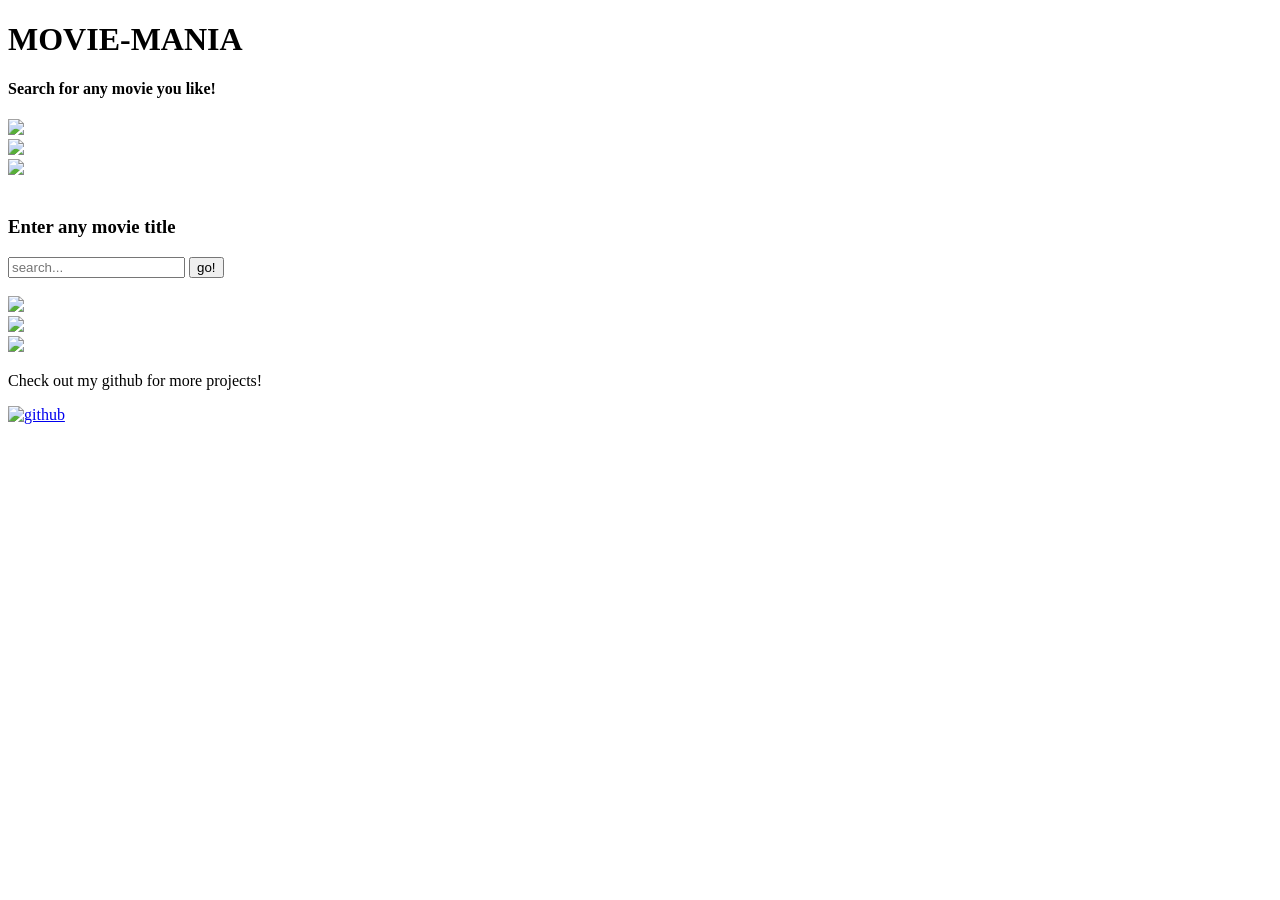
==== index.html @ 95209779 "made changes in index.html" ====
<!DOCTYPE html>
<html lang="en">
<head>
    <meta charset="UTF-8">
    <meta name="viewport" content="width=device-width, initial-scale=1.0">
    <title>Document</title>
</head>
<body>
    <header>
   <h1>MOVIE-MANIA</h1>
    <h4>Search for any movie you like!</h4>
    </header>
    <main>
    <section>
    <image src="https://image.tmdb.org/t/p/original/l5NbiHKUmahlAT3Q1ig8Tyl9xrc.jpg"
    width="150px"/>
    <br>
    <image src="https://image.tmdb.org/t/p/original/l5NbiHKUmahlAT3Q1ig8Tyl9xrc.jpg"
    width="150px"/>
    <br>
    <image src="https://image.tmdb.org/t/p/original/l5NbiHKUmahlAT3Q1ig8Tyl9xrc.jpg"
    width="150px"/>
    </section>

</br>
<section>
<h3>Enter any movie title</h3>

<input type="text"
placeholder="search...">
<button>go!</button>
</section>
<br>
<section>
  <image src="https://image.tmdb.org/t/p/original/l5NbiHKUmahlAT3Q1ig8Tyl9xrc.jpg"
    width="150px"/>
    <br>
    <image src="https://image.tmdb.org/t/p/original/l5NbiHKUmahlAT3Q1ig8Tyl9xrc.jpg"
    width="150px"/>
    <br>
    <image src="https://image.tmdb.org/t/p/original/l5NbiHKUmahlAT3Q1ig8Tyl9xrc.jpg"
    width="150px"/>
</section>
</main>

<footer>
        <p>Check out my github for more projects!</p>
        <a href="https://github.com/thuwal-p"
        target="_blank">
        <img src="https://upload.wikimedia.org/wikipedia/commons/9/91/Octicons-mark-github.svg" alt="github"
        width="50px">
        </a>
</a>
</footer>


</body>
</html>
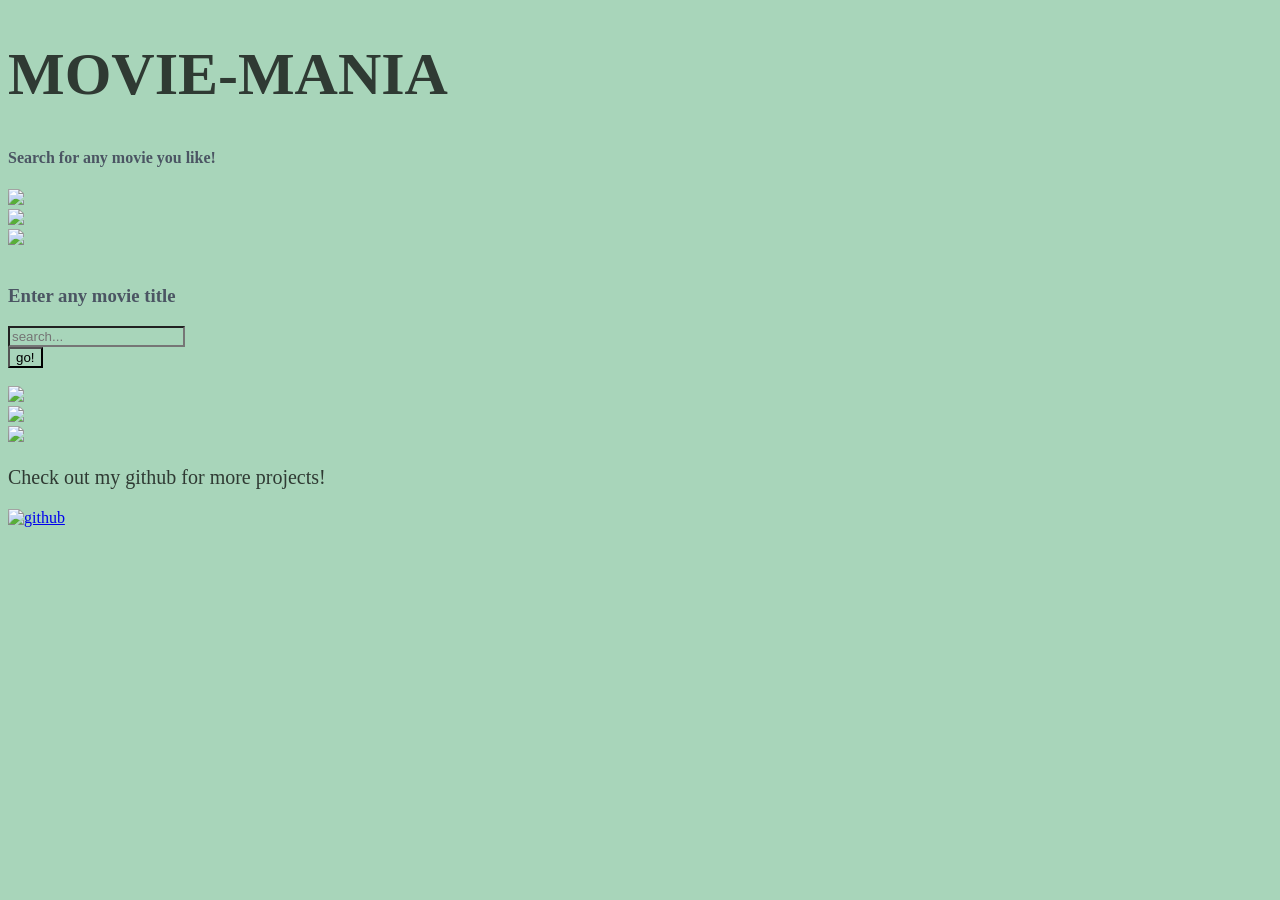
==== commit e0058441: "added some css" ====
--- a/index.html
+++ b/index.html
@@ -4,47 +4,66 @@
     <meta charset="UTF-8">
     <meta name="viewport" content="width=device-width, initial-scale=1.0">
     <title>Document</title>
+    <link rel="stylesheet" href="styles.css">
 </head>
 <body>
     <header>
+        <div id="heading">
    <h1>MOVIE-MANIA</h1>
+   </div>
+   <div class="first">
     <h4>Search for any movie you like!</h4>
+    </div>
     </header>
+
     <main>
-    <section>
+    <section class="image">
+        <div>
     <image src="https://image.tmdb.org/t/p/original/l5NbiHKUmahlAT3Q1ig8Tyl9xrc.jpg"
     width="150px"/>
-    <br>
+        </div>
+        <div>
     <image src="https://image.tmdb.org/t/p/original/l5NbiHKUmahlAT3Q1ig8Tyl9xrc.jpg"
     width="150px"/>
-    <br>
+    </div>
+    <div>
     <image src="https://image.tmdb.org/t/p/original/l5NbiHKUmahlAT3Q1ig8Tyl9xrc.jpg"
     width="150px"/>
+    </div>
     </section>
 
 </br>
 <section>
-<h3>Enter any movie title</h3>
-
+    <div>
+<h3 class="first">Enter any movie title</h3>
+<form>
 <input type="text"
 placeholder="search...">
+<br>
 <button>go!</button>
+</form>
+</div>
 </section>
 <br>
-<section>
+
+<section class="image">
+    <div>
   <image src="https://image.tmdb.org/t/p/original/l5NbiHKUmahlAT3Q1ig8Tyl9xrc.jpg"
     width="150px"/>
-    <br>
+    </div>
+    <div>
     <image src="https://image.tmdb.org/t/p/original/l5NbiHKUmahlAT3Q1ig8Tyl9xrc.jpg"
     width="150px"/>
-    <br>
+    </div>
+    <div>
     <image src="https://image.tmdb.org/t/p/original/l5NbiHKUmahlAT3Q1ig8Tyl9xrc.jpg"
     width="150px"/>
+    </div>
 </section>
 </main>
 
 <footer>
-        <p>Check out my github for more projects!</p>
+        <p id="footer">Check out my github for more projects!</p>
         <a href="https://github.com/thuwal-p"
         target="_blank">
         <img src="https://upload.wikimedia.org/wikipedia/commons/9/91/Octicons-mark-github.svg" alt="github"
--- a/styles.css
+++ b/styles.css
@@ -0,0 +1,17 @@
+*{
+    background-color: #a8d5ba;
+}
+#heading{
+    font-family: bernard mt;
+    color: #2f3a33;
+    font-size: 30px;
+}
+.first{
+    font-family:cursive;
+    color:#4b5563;
+}
+#footer{
+    font-family: bernard mt;
+    color: #2f3a33;
+    font-size: 20px;
+}
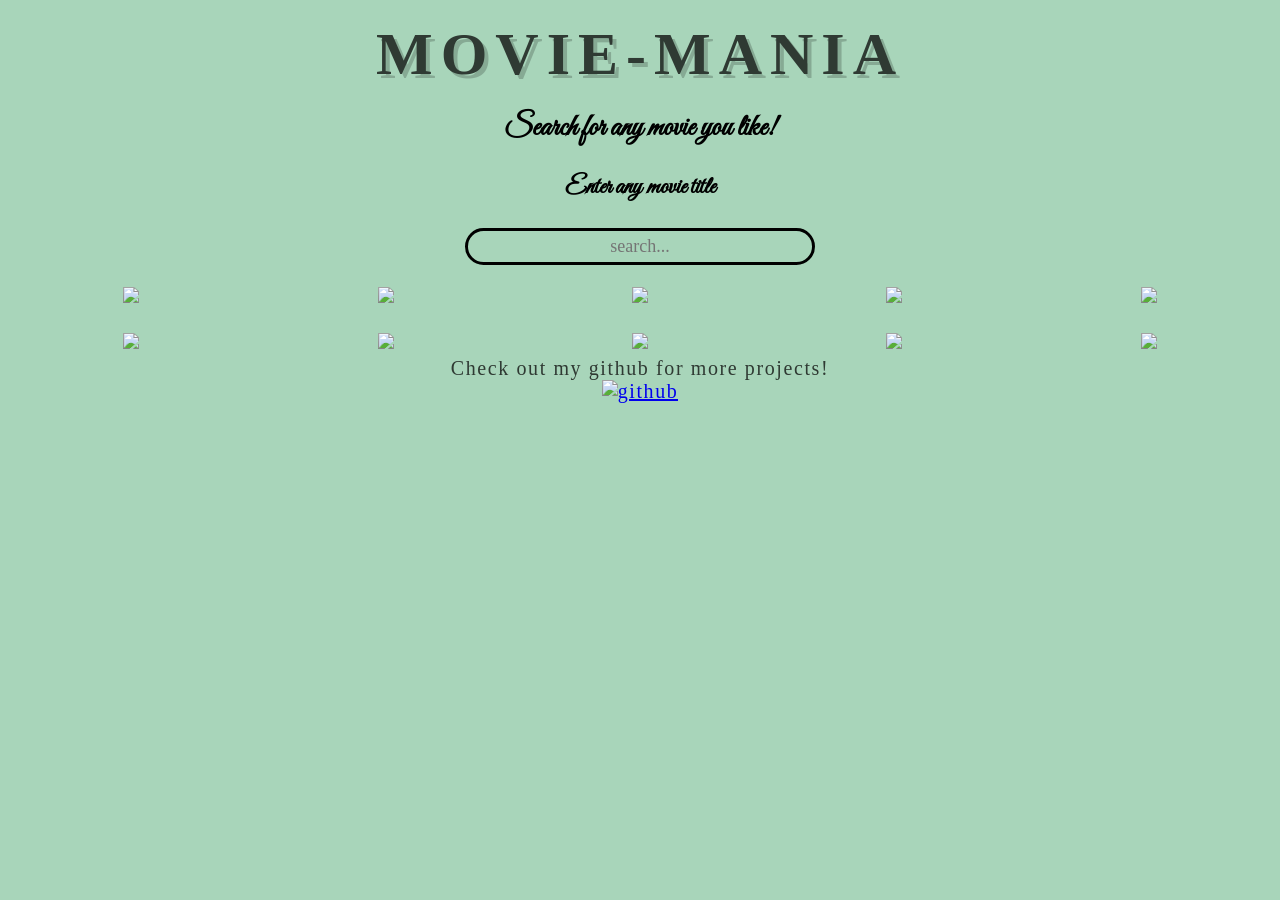
==== commit bd735f30: "introduced flexbox" ====
--- a/index.html
+++ b/index.html
@@ -5,73 +5,91 @@
     <meta name="viewport" content="width=device-width, initial-scale=1.0">
     <title>Document</title>
     <link rel="stylesheet" href="styles.css">
+    <link rel="preconnect" href="https://fonts.googleapis.com">
+<link rel="preconnect" href="https://fonts.gstatic.com" crossorigin>
+<link href="https://fonts.googleapis.com/css2?family=Great+Vibes&display=swap" rel="stylesheet">
 </head>
+
 <body>
     <header>
         <div id="heading">
-   <h1>MOVIE-MANIA</h1>
-   </div>
-   <div class="first">
-    <h4>Search for any movie you like!</h4>
-    </div>
+            <h1>MOVIE-MANIA</h1>
+        </div>
+        <div class="great-vibes-regular">
+            <h4>Search for any movie you like!</h4>
+        </div>
     </header>
 
-    <main>
-    <section class="image">
-        <div>
-    <image src="https://image.tmdb.org/t/p/original/l5NbiHKUmahlAT3Q1ig8Tyl9xrc.jpg"
-    width="150px"/>
+<main>
+    <section>
+        <div class="great-vibes-regular-second">
+            <h4 >Enter any movie title</h4>
         </div>
-        <div>
-    <image src="https://image.tmdb.org/t/p/original/l5NbiHKUmahlAT3Q1ig8Tyl9xrc.jpg"
-    width="150px"/>
-    </div>
-    <div>
-    <image src="https://image.tmdb.org/t/p/original/l5NbiHKUmahlAT3Q1ig8Tyl9xrc.jpg"
-    width="150px"/>
-    </div>
+        <div class="search-bar">
+            <form>
+                <input type="text"
+                placeholder="search...">
+            </form>
+        </div>
     </section>
-
-</br>
-<section>
-    <div>
-<h3 class="first">Enter any movie title</h3>
-<form>
-<input type="text"
-placeholder="search...">
-<br>
-<button>go!</button>
-</form>
-</div>
-</section>
 <br>
 
-<section class="image">
-    <div>
-  <image src="https://image.tmdb.org/t/p/original/l5NbiHKUmahlAT3Q1ig8Tyl9xrc.jpg"
-    width="150px"/>
+    <div class="left-images">
+        <div class="box">
+            <image src="https://image.tmdb.org/t/p/original/l5NbiHKUmahlAT3Q1ig8Tyl9xrc.jpg"
+                width="150px"/>
+        </div>
+        <div class="box">
+            <image src="https://image.tmdb.org/t/p/original/l5NbiHKUmahlAT3Q1ig8Tyl9xrc.jpg"
+                width="150px"/>
+        </div>
+        <div class="box">
+            <image src="https://image.tmdb.org/t/p/original/l5NbiHKUmahlAT3Q1ig8Tyl9xrc.jpg"
+                width="150px"/>
+        </div>
+         <div class="box">
+            <image src="https://image.tmdb.org/t/p/original/l5NbiHKUmahlAT3Q1ig8Tyl9xrc.jpg"
+                width="150px"/>
+        </div>
+         <div class="box">
+            <image src="https://image.tmdb.org/t/p/original/l5NbiHKUmahlAT3Q1ig8Tyl9xrc.jpg"
+                width="150px"/>
+        </div>
     </div>
-    <div>
-    <image src="https://image.tmdb.org/t/p/original/l5NbiHKUmahlAT3Q1ig8Tyl9xrc.jpg"
-    width="150px"/>
+<br>
+
+    <div class="right-images">
+        <div class="box">
+            <image src="https://image.tmdb.org/t/p/original/l5NbiHKUmahlAT3Q1ig8Tyl9xrc.jpg"
+                width="150px"/>
+        </div>
+         <div class="box">
+            <image src="https://image.tmdb.org/t/p/original/l5NbiHKUmahlAT3Q1ig8Tyl9xrc.jpg"
+                width="150px"/>
+        </div>
+         <div class="box">
+            <image src="https://image.tmdb.org/t/p/original/l5NbiHKUmahlAT3Q1ig8Tyl9xrc.jpg"
+                width="150px"/>
+        </div>
+        <div class="box">
+            <image src="https://image.tmdb.org/t/p/original/l5NbiHKUmahlAT3Q1ig8Tyl9xrc.jpg"
+                width="150px"/>
+        </div>
+        <div class="box">
+            <image src="https://image.tmdb.org/t/p/original/l5NbiHKUmahlAT3Q1ig8Tyl9xrc.jpg"
+                width="150px"/>
+        </div>
     </div>
-    <div>
-    <image src="https://image.tmdb.org/t/p/original/l5NbiHKUmahlAT3Q1ig8Tyl9xrc.jpg"
-    width="150px"/>
-    </div>
-</section>
 </main>
 
-<footer>
-        <p id="footer">Check out my github for more projects!</p>
-        <a href="https://github.com/thuwal-p"
+<footer id="footer">
+    <p>Check out my github for more projects!</p>
+    <a href="https://github.com/thuwal-p"
         target="_blank">
-        <img src="https://upload.wikimedia.org/wikipedia/commons/9/91/Octicons-mark-github.svg" alt="github"
+    <img src="https://upload.wikimedia.org/wikipedia/commons/9/91/Octicons-mark-github.svg" alt="github"
         width="50px">
-        </a>
+    </a>
 </a>
 </footer>
-
-
 </body>
 </html>
--- a/styles.css
+++ b/styles.css
@@ -1,17 +1,74 @@
 *{
     background-color: #a8d5ba;
+    margin:0px;
+    padding: 0;
+    box-sizing: border-box;
 }
 #heading{
     font-family: bernard mt;
     color: #2f3a33;
+    text-shadow: 4px 4px rgba(0, 0, 0, 0.2);
+    letter-spacing: 0.5rem;
     font-size: 30px;
+    text-align: center;
+    margin:20px;
 }
-.first{
-    font-family:cursive;
-    color:#4b5563;
+.great-vibes-regular {
+  font-family: "Great Vibes", cursive;
+  font-weight: 400;
+  font-style: normal;
+  text-align: center;
+  font-size: 30px;
+  margin: 20px;
 }
+
+.great-vibes-regular-second{
+  font-family: "Great Vibes", cursive;
+  font-weight: 400;
+  font-style: normal;
+  text-align: center;
+  font-size: 25px;
+  padding:5px;
+  margin:20px;
+ 
+}
+
 #footer{
     font-family: bernard mt;
     color: #2f3a33;
     font-size: 20px;
-}+    text-align: center;
+    letter-spacing: 0.1rem;
+}
+.search-bar{
+    text-align: center;
+}
+.search-bar input{
+    font-family:'Times New Roman', Times, serif;
+    color:#4b5563;
+    text-align:center;
+    font-size: 18px;
+    width: 350px;
+    padding: 5px;
+    border: 3px solid black;
+    border-radius: 30px;
+    
+}
+
+.left-images{
+    margin: 2px;
+    border: 2px solid transparent;
+    display: flex;
+    flex-direction: row;
+    justify-content:space-around; 
+}
+.right-images{
+    margin: 2px;
+    border: 2px solid transparent;
+    display: flex;
+    flex-direction: row;
+    justify-content: space-around;
+
+}
+
+
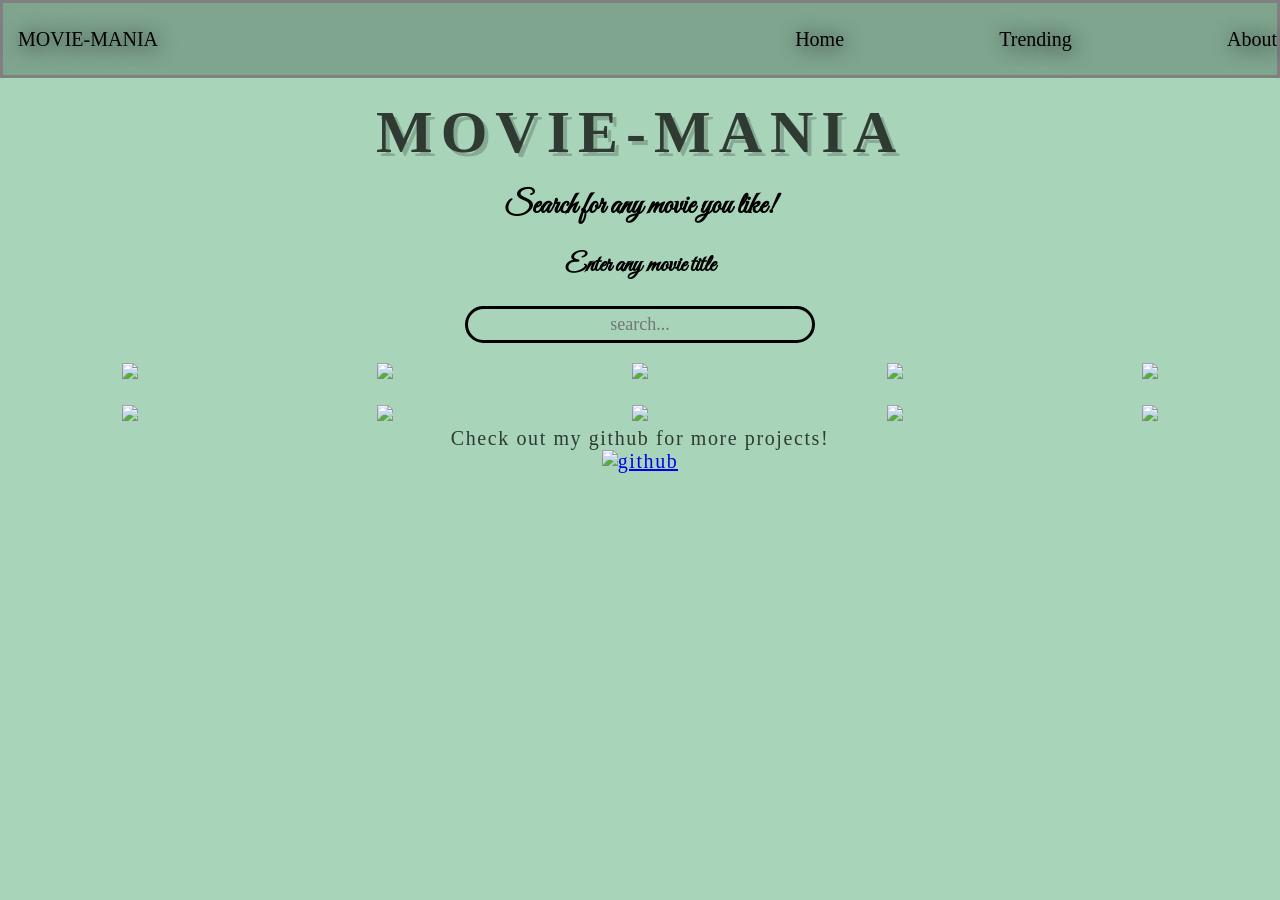
==== commit c5618fb5: "added navbar" ====
--- a/index.html
+++ b/index.html
@@ -12,6 +12,14 @@
 
 <body>
     <header>
+        <div class="navbar">
+    <ul class="navbar-elements">
+        <li id="one">MOVIE-MANIA</li>
+        <li id="two">Home </li>
+        <li id="three">Trending</li>
+        <li id="four">About</li>
+    </ul>
+</div>
         <div id="heading">
             <h1>MOVIE-MANIA</h1>
         </div>
@@ -19,6 +27,8 @@
             <h4>Search for any movie you like!</h4>
         </div>
     </header>
+
+
 
 <main>
     <section>
--- a/styles.css
+++ b/styles.css
@@ -57,18 +57,41 @@
 
 .left-images{
     margin: 2px;
-    border: 2px solid transparent;
     display: flex;
     flex-direction: row;
     justify-content:space-around; 
+    align-items: center;
 }
 .right-images{
     margin: 2px;
-    border: 2px solid transparent;
     display: flex;
     flex-direction: row;
     justify-content: space-around;
-
+    align-items: center;
 }
 
-
+.navbar-elements{
+    background-color:#7FA58F;
+    height: 78px;
+    border: 3px solid gray;
+    display: flex;
+    flex-direction: row;
+    justify-content: space-between;
+    align-items: center;
+}
+.navbar-elements li{
+    background-color:#7FA58F;
+    display:flex;
+    font-size: 20px;
+    font-weight: 15px;
+    text-shadow: 2px 2px 20px;
+}
+.navbar-elements > #one{
+    flex-basis: 50%;
+    padding-left: 15px;
+    
+}
+.
+.navbar-elements > #four{
+    padding-right: 15px;
+}
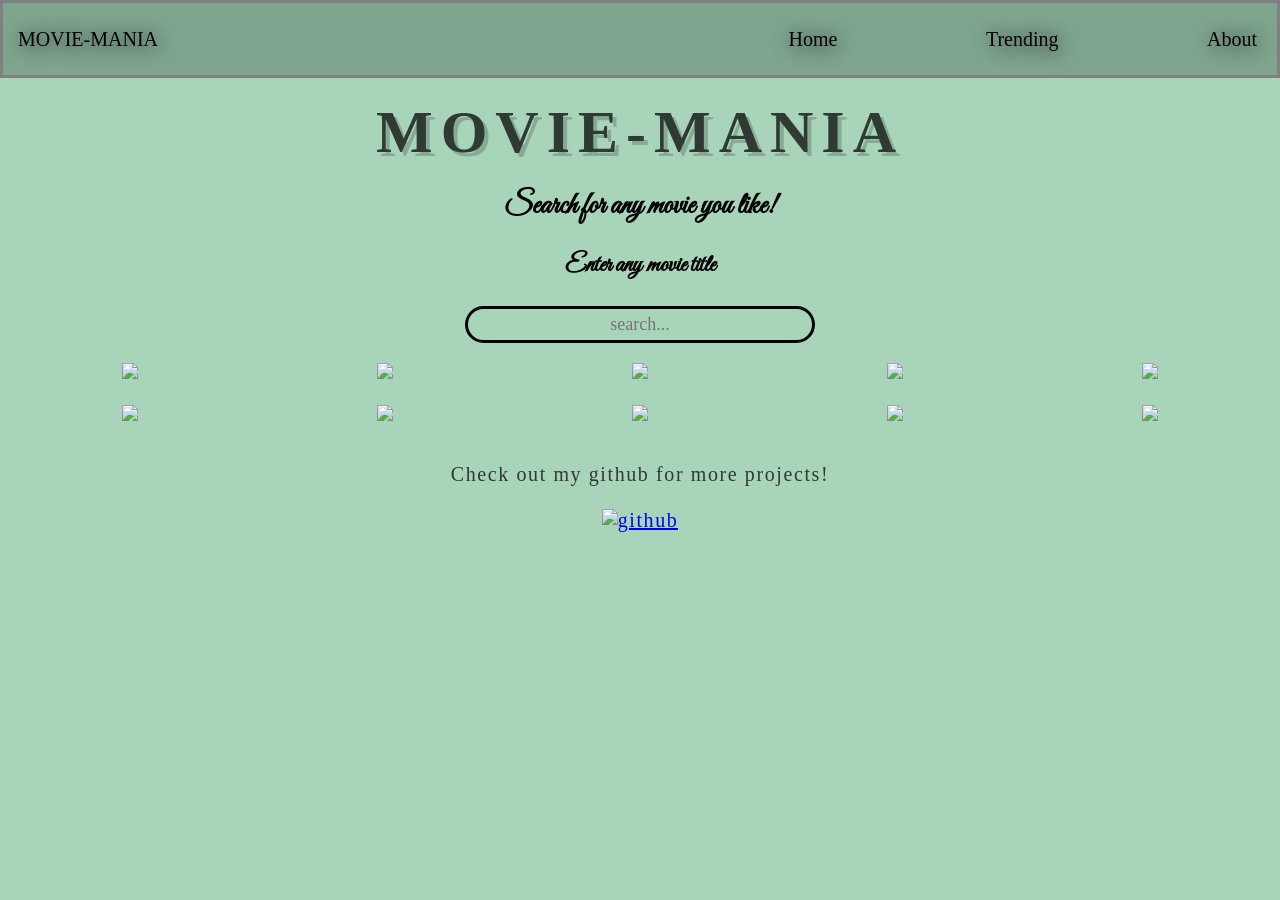
==== commit 76bb17b1: "added navbar" ====
--- a/index.html
+++ b/index.html
@@ -91,11 +91,14 @@
         </div>
     </div>
 </main>
+</br>
+</br>
 
 <footer id="footer">
     <p>Check out my github for more projects!</p>
+</br>
     <a href="https://github.com/thuwal-p"
-        target="_blank">
+        target="_blank" id="logo">
     <img src="https://upload.wikimedia.org/wikipedia/commons/9/91/Octicons-mark-github.svg" alt="github"
         width="50px">
     </a>
--- a/styles.css
+++ b/styles.css
@@ -86,12 +86,20 @@
     font-weight: 15px;
     text-shadow: 2px 2px 20px;
 }
+.navbar-elements li:hover{
+    background-color: white;
+    color:red;
+
+}
 .navbar-elements > #one{
     flex-basis: 50%;
     padding-left: 15px;
     
 }
-.
 .navbar-elements > #four{
-    padding-right: 15px;
+    padding-right: 20px;
 }
+
+.search-bar input:focus{
+background-color: gray;
+}
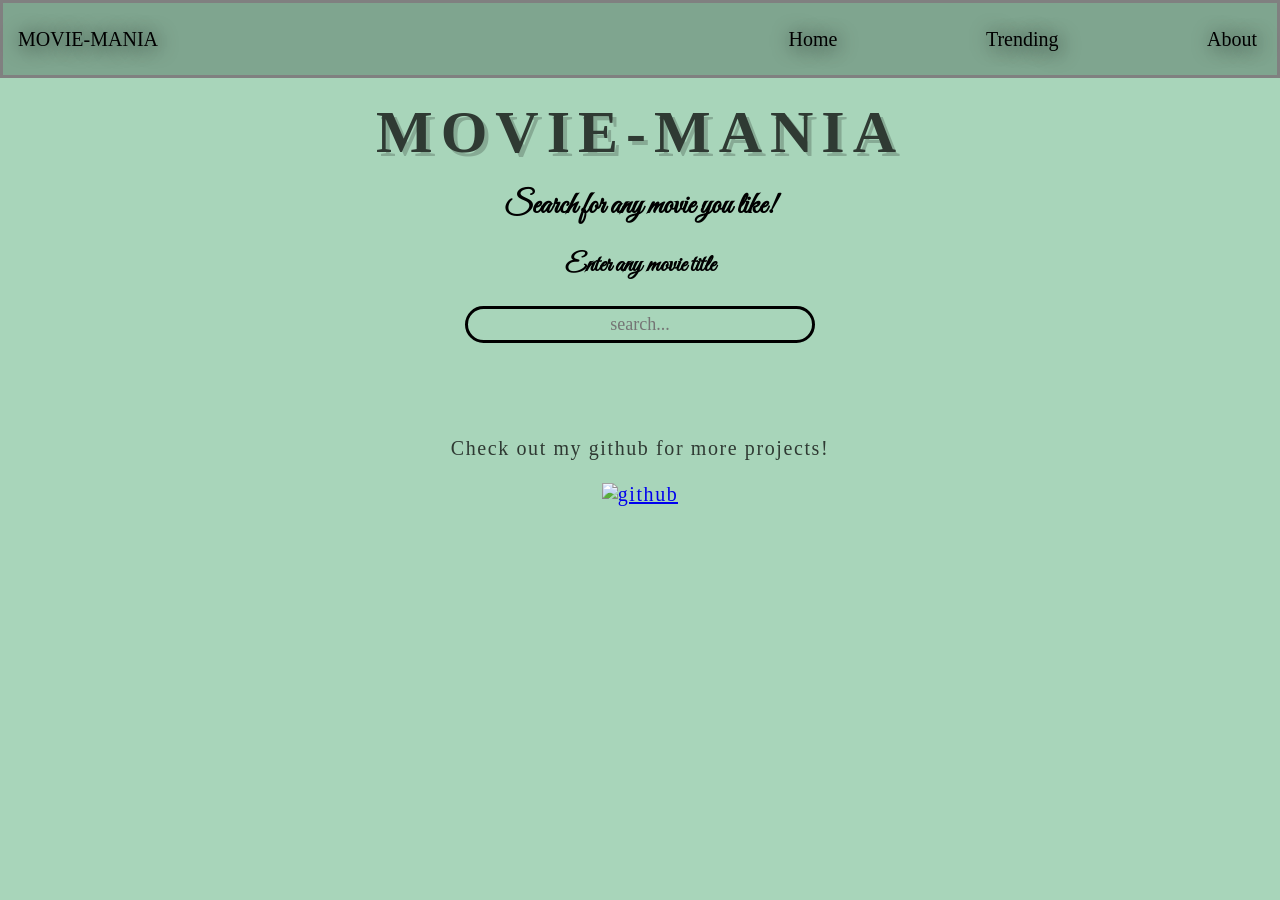
==== commit c91c6a91: "Add TMDB API integration and movie details page" ====
--- a/index.html
+++ b/index.html
@@ -3,7 +3,7 @@
 <head>
     <meta charset="UTF-8">
     <meta name="viewport" content="width=device-width, initial-scale=1.0">
-    <title>Document</title>
+    <title>MOVIE-MANIA</title>
     <link rel="stylesheet" href="styles.css">
     <link rel="preconnect" href="https://fonts.googleapis.com">
 <link rel="preconnect" href="https://fonts.gstatic.com" crossorigin>
@@ -13,12 +13,12 @@
 <body>
     <header>
         <div class="navbar">
-    <ul class="navbar-elements">
-        <li id="one">MOVIE-MANIA</li>
-        <li id="two">Home </li>
-        <li id="three">Trending</li>
-        <li id="four">About</li>
-    </ul>
+            <ul class="navbar-elements">
+                <li id="one" >MOVIE-MANIA</li>
+                <li id="two">Home </li>
+                <li id="three">Trending</li>
+                <li id="four">About</li>
+            </ul>
 </div>
         <div id="heading">
             <h1>MOVIE-MANIA</h1>
@@ -42,54 +42,9 @@
             </form>
         </div>
     </section>
+
 <br>
-
-    <div class="left-images">
-        <div class="box">
-            <image src="https://image.tmdb.org/t/p/original/l5NbiHKUmahlAT3Q1ig8Tyl9xrc.jpg"
-                width="150px"/>
-        </div>
-        <div class="box">
-            <image src="https://image.tmdb.org/t/p/original/l5NbiHKUmahlAT3Q1ig8Tyl9xrc.jpg"
-                width="150px"/>
-        </div>
-        <div class="box">
-            <image src="https://image.tmdb.org/t/p/original/l5NbiHKUmahlAT3Q1ig8Tyl9xrc.jpg"
-                width="150px"/>
-        </div>
-         <div class="box">
-            <image src="https://image.tmdb.org/t/p/original/l5NbiHKUmahlAT3Q1ig8Tyl9xrc.jpg"
-                width="150px"/>
-        </div>
-         <div class="box">
-            <image src="https://image.tmdb.org/t/p/original/l5NbiHKUmahlAT3Q1ig8Tyl9xrc.jpg"
-                width="150px"/>
-        </div>
-    </div>
-<br>
-
-    <div class="right-images">
-        <div class="box">
-            <image src="https://image.tmdb.org/t/p/original/l5NbiHKUmahlAT3Q1ig8Tyl9xrc.jpg"
-                width="150px"/>
-        </div>
-         <div class="box">
-            <image src="https://image.tmdb.org/t/p/original/l5NbiHKUmahlAT3Q1ig8Tyl9xrc.jpg"
-                width="150px"/>
-        </div>
-         <div class="box">
-            <image src="https://image.tmdb.org/t/p/original/l5NbiHKUmahlAT3Q1ig8Tyl9xrc.jpg"
-                width="150px"/>
-        </div>
-        <div class="box">
-            <image src="https://image.tmdb.org/t/p/original/l5NbiHKUmahlAT3Q1ig8Tyl9xrc.jpg"
-                width="150px"/>
-        </div>
-        <div class="box">
-            <image src="https://image.tmdb.org/t/p/original/l5NbiHKUmahlAT3Q1ig8Tyl9xrc.jpg"
-                width="150px"/>
-        </div>
-    </div>
+<div id="movie-grid"></div>
 </main>
 </br>
 </br>
@@ -98,11 +53,12 @@
     <p>Check out my github for more projects!</p>
 </br>
     <a href="https://github.com/thuwal-p"
-        target="_blank" id="logo">
+        target="_blank">
     <img src="https://upload.wikimedia.org/wikipedia/commons/9/91/Octicons-mark-github.svg" alt="github"
-        width="50px">
+        width="50px" id="logo">
     </a>
-</a>
 </footer>
+<script src="config.js"></script>
+<script src="script.js"></script>
 </body>
 </html>
--- a/styles.css
+++ b/styles.css
@@ -40,6 +40,9 @@
     text-align: center;
     letter-spacing: 0.1rem;
 }
+/*.footer > #logo:hover{
+    scale:(1.05);
+}*/
 .search-bar{
     text-align: center;
 }
@@ -71,7 +74,7 @@
 }
 
 .navbar-elements{
-    background-color:#7FA58F;
+    background-color:#7FA58F; 
     height: 78px;
     border: 3px solid gray;
     display: flex;
@@ -86,9 +89,8 @@
     font-weight: 15px;
     text-shadow: 2px 2px 20px;
 }
-.navbar-elements li:hover{
-    background-color: white;
-    color:red;
+.navbar-elements li:not(:nth-child(1)):hover{ /*IMPORTANT- remember how we deselected an item*/
+    color: white;
 
 }
 .navbar-elements > #one{
@@ -101,5 +103,51 @@
 }
 
 .search-bar input:focus{
-background-color: gray;
+background-color: white;
 }
+.box{
+    border: 2px solid transparent;
+    border-radius: 15px;
+    box-shadow: 0 0 15px black;
+    padding: 6px;
+    object-fit: cover;
+
+}
+.box:hover{
+    transform: scale(1.2);
+}
+#movie-grid {
+    display: grid;
+    grid-template-columns: repeat(5,auto);
+    justify-content: center;
+    gap: 20px;
+    padding: 20px;
+}
+#details{
+    display: flex;
+    flex-wrap: wrap;
+    justify-content: center;
+    gap: 40px;
+    padding: 30px;
+    color: #2f3a33;
+}
+
+.movie-poster {
+    width: 300px;
+    border-radius: 15px;
+    box-shadow: 0 0 15px black;
+}
+
+.movie-info {
+    max-width: 450px;
+}
+
+.movie-info h2 {
+    font-size: 32px;
+}
+
+.movie-info p {
+    font-size: 18px;
+    margin-top: 12px;
+    line-height: 1.5;
+}
